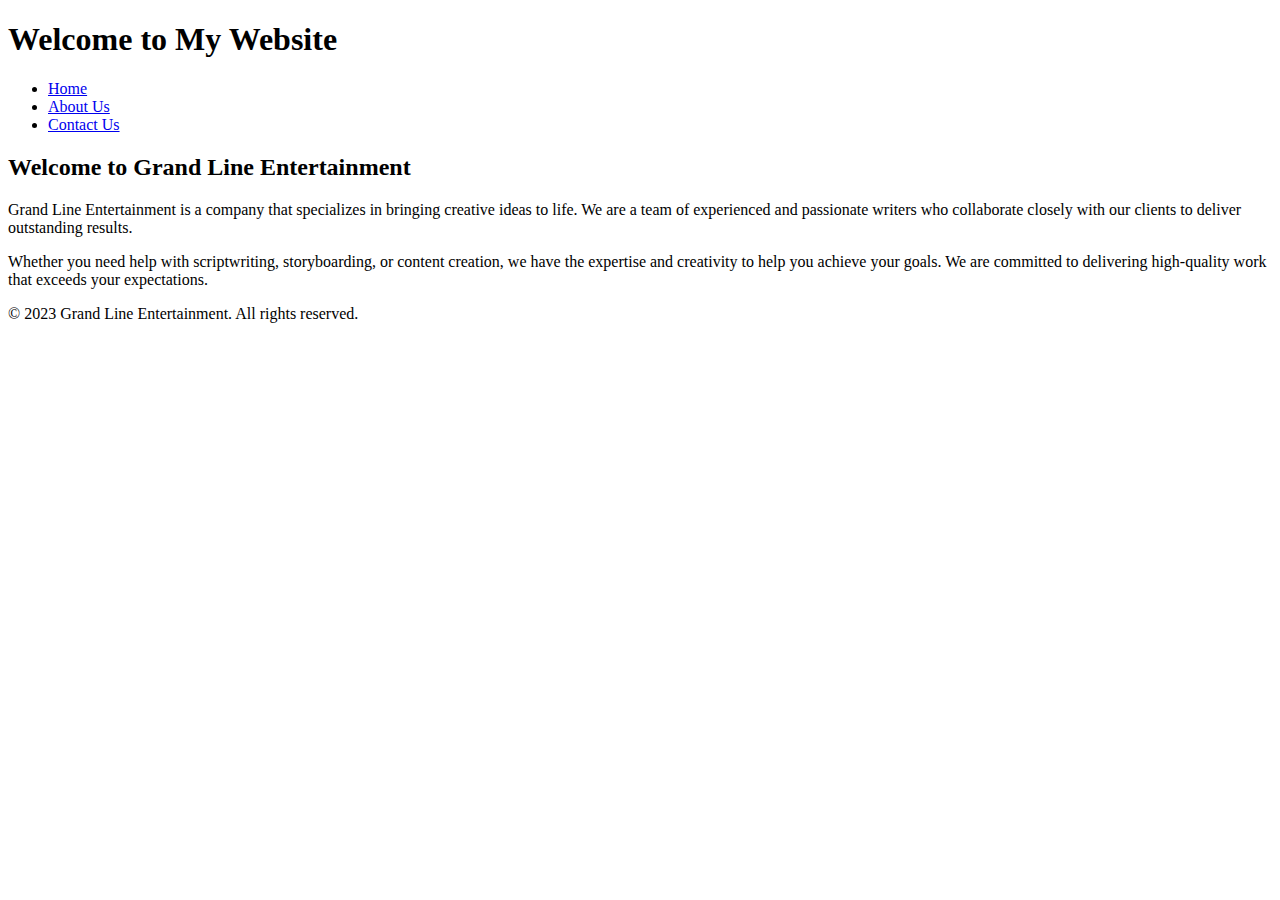
==== index.html @ 29fb4518 "Update index.html" ====
<!DOCTYPE html>
<html>
  <head>
    <title>My Website</title>
  </head>
  <body>
    <header>
      <h1>Welcome to My Website</h1>
      <nav>
        <ul>
          <li><a href="index.html">Home</a></li>
          <li><a href="about.html">About Us</a></li>
          <li><a href="#">Contact Us</a></li>
        </ul>
      </nav>
    </header>
    <main>
      <section>
        <h2>Welcome to Grand Line Entertainment</h2>
        <p>Grand Line Entertainment is a company that specializes in bringing creative ideas to life. We are a team of experienced and passionate writers who collaborate closely with our clients to deliver outstanding results.</p>
        <p>Whether you need help with scriptwriting, storyboarding, or content creation, we have the expertise and creativity to help you achieve your goals. We are committed to delivering high-quality work that exceeds your expectations.</p>
      </section>
    </main>
    <footer>
      <p>&copy; 2023 Grand Line Entertainment. All rights reserved.</p>
    </footer>
  </body>
</html>
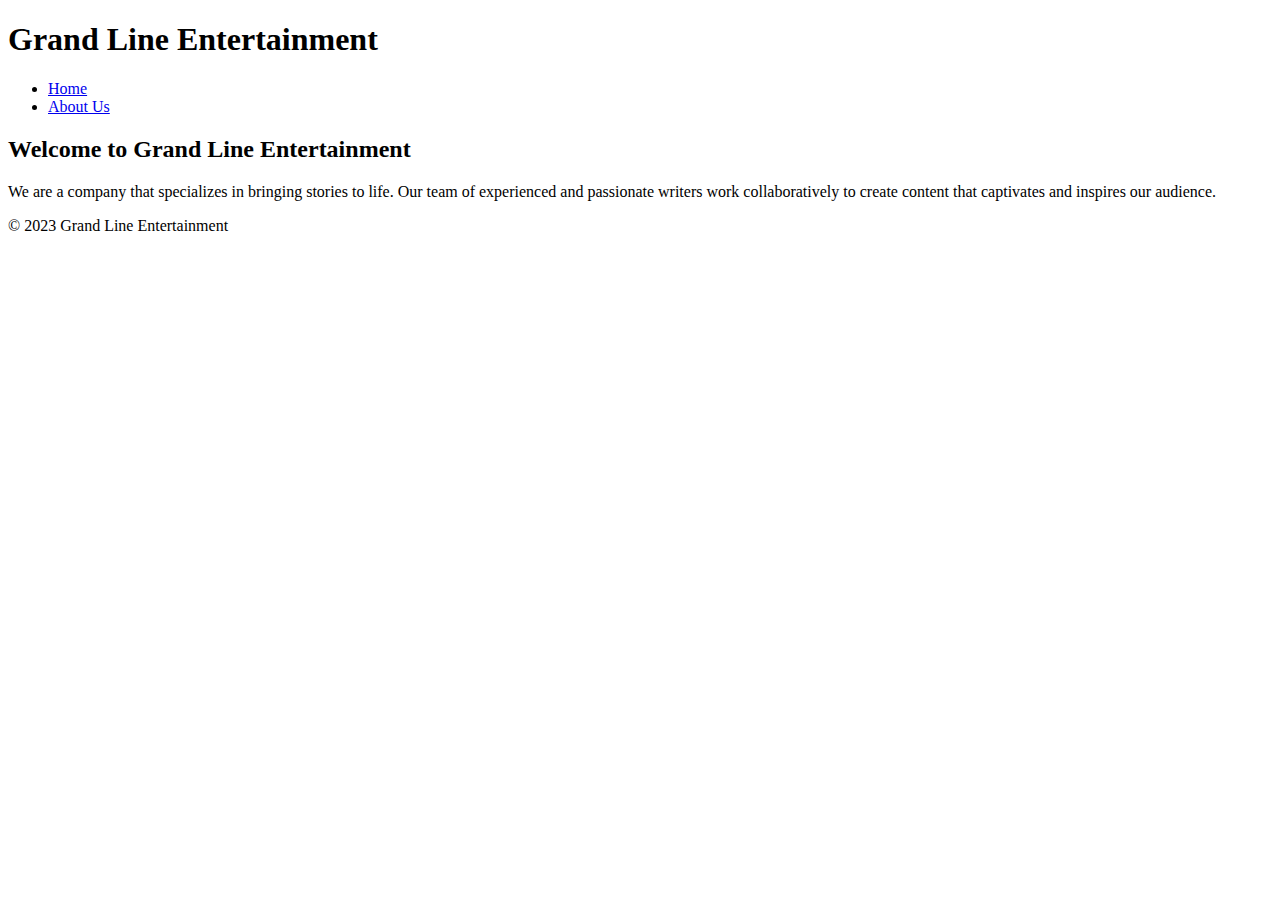
==== commit 14f5ceb4: "Update index.html" ====
--- a/index.html
+++ b/index.html
@@ -1,28 +1,28 @@
 <!DOCTYPE html>
 <html>
   <head>
-    <title>My Website</title>
+    <meta charset="utf-8">
+    <title>Grand Line Entertainment</title>
+    <link rel="stylesheet" href="style.css">
   </head>
   <body>
     <header>
-      <h1>Welcome to My Website</h1>
+      <h1>Grand Line Entertainment</h1>
       <nav>
         <ul>
-          <li><a href="index.html">Home</a></li>
+          <li><a href="#">Home</a></li>
           <li><a href="about.html">About Us</a></li>
-          <li><a href="#">Contact Us</a></li>
         </ul>
       </nav>
     </header>
     <main>
       <section>
         <h2>Welcome to Grand Line Entertainment</h2>
-        <p>Grand Line Entertainment is a company that specializes in bringing creative ideas to life. We are a team of experienced and passionate writers who collaborate closely with our clients to deliver outstanding results.</p>
-        <p>Whether you need help with scriptwriting, storyboarding, or content creation, we have the expertise and creativity to help you achieve your goals. We are committed to delivering high-quality work that exceeds your expectations.</p>
+        <p>We are a company that specializes in bringing stories to life. Our team of experienced and passionate writers work collaboratively to create content that captivates and inspires our audience.</p>
       </section>
     </main>
     <footer>
-      <p>&copy; 2023 Grand Line Entertainment. All rights reserved.</p>
+      <p>&copy; 2023 Grand Line Entertainment</p>
     </footer>
   </body>
 </html>
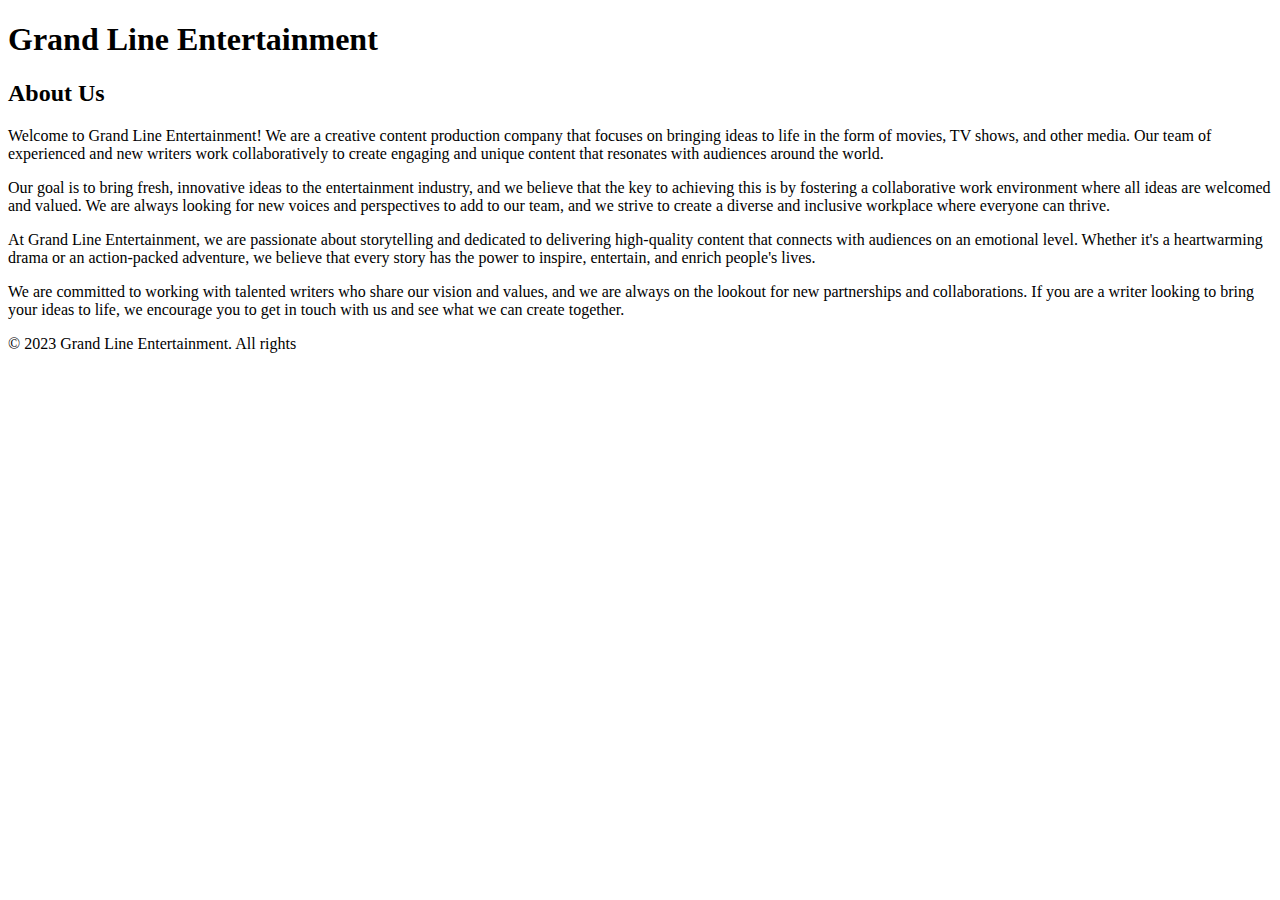
==== commit a074c98f: "Update index.html" ====
--- a/index.html
+++ b/index.html
@@ -1,28 +1,23 @@
 <!DOCTYPE html>
 <html>
-  <head>
-    <meta charset="utf-8">
-    <title>Grand Line Entertainment</title>
-    <link rel="stylesheet" href="style.css">
-  </head>
-  <body>
-    <header>
-      <h1>Grand Line Entertainment</h1>
-      <nav>
-        <ul>
-          <li><a href="#">Home</a></li>
-          <li><a href="about.html">About Us</a></li>
-        </ul>
-      </nav>
-    </header>
-    <main>
-      <section>
-        <h2>Welcome to Grand Line Entertainment</h2>
-        <p>We are a company that specializes in bringing stories to life. Our team of experienced and passionate writers work collaboratively to create content that captivates and inspires our audience.</p>
-      </section>
-    </main>
-    <footer>
-      <p>&copy; 2023 Grand Line Entertainment</p>
-    </footer>
-  </body>
-</html>
+<head>
+	<title>Grand Line Entertainment - About Us</title>
+	<meta charset="UTF-8">
+	<meta name="viewport" content="width=device-width, initial-scale=1.0">
+	<link rel="stylesheet" href="style.css">
+</head>
+<body>
+	<header>
+		<h1>Grand Line Entertainment</h1>
+	</header>
+
+	<main>
+		<h2>About Us</h2>
+		<p>Welcome to Grand Line Entertainment! We are a creative content production company that focuses on bringing ideas to life in the form of movies, TV shows, and other media. Our team of experienced and new writers work collaboratively to create engaging and unique content that resonates with audiences around the world.</p>
+		<p>Our goal is to bring fresh, innovative ideas to the entertainment industry, and we believe that the key to achieving this is by fostering a collaborative work environment where all ideas are welcomed and valued. We are always looking for new voices and perspectives to add to our team, and we strive to create a diverse and inclusive workplace where everyone can thrive.</p>
+		<p>At Grand Line Entertainment, we are passionate about storytelling and dedicated to delivering high-quality content that connects with audiences on an emotional level. Whether it's a heartwarming drama or an action-packed adventure, we believe that every story has the power to inspire, entertain, and enrich people's lives.</p>
+		<p>We are committed to working with talented writers who share our vision and values, and we are always on the lookout for new partnerships and collaborations. If you are a writer looking to bring your ideas to life, we encourage you to get in touch with us and see what we can create together.</p>
+	</main>
+
+	<footer>
+		<p>&copy; 2023 Grand Line Entertainment. All rights
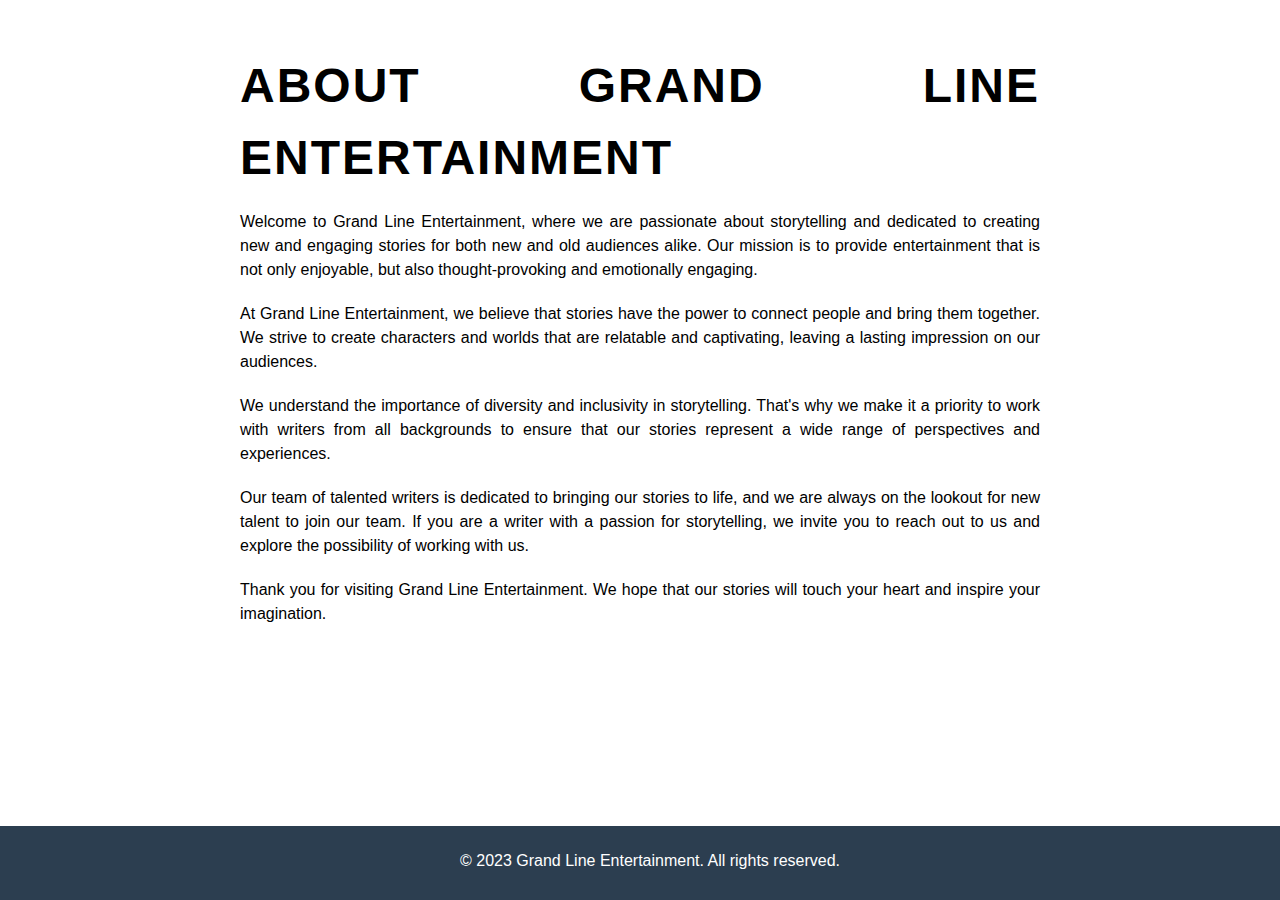
==== commit f9da57d7: "Update index.html" ====
--- a/index.html
+++ b/index.html
@@ -1,23 +1,23 @@
 <!DOCTYPE html>
-<html>
+<html lang="en">
 <head>
-	<title>Grand Line Entertainment - About Us</title>
 	<meta charset="UTF-8">
-	<meta name="viewport" content="width=device-width, initial-scale=1.0">
+	<title>About Grand Line Entertainment</title>
 	<link rel="stylesheet" href="style.css">
 </head>
 <body>
-	<header>
-		<h1>Grand Line Entertainment</h1>
-	</header>
-
 	<main>
-		<h2>About Us</h2>
-		<p>Welcome to Grand Line Entertainment! We are a creative content production company that focuses on bringing ideas to life in the form of movies, TV shows, and other media. Our team of experienced and new writers work collaboratively to create engaging and unique content that resonates with audiences around the world.</p>
-		<p>Our goal is to bring fresh, innovative ideas to the entertainment industry, and we believe that the key to achieving this is by fostering a collaborative work environment where all ideas are welcomed and valued. We are always looking for new voices and perspectives to add to our team, and we strive to create a diverse and inclusive workplace where everyone can thrive.</p>
-		<p>At Grand Line Entertainment, we are passionate about storytelling and dedicated to delivering high-quality content that connects with audiences on an emotional level. Whether it's a heartwarming drama or an action-packed adventure, we believe that every story has the power to inspire, entertain, and enrich people's lives.</p>
-		<p>We are committed to working with talented writers who share our vision and values, and we are always on the lookout for new partnerships and collaborations. If you are a writer looking to bring your ideas to life, we encourage you to get in touch with us and see what we can create together.</p>
+		<section class="about">
+			<h1>About Grand Line Entertainment</h1>
+			<p>Welcome to Grand Line Entertainment, where we are passionate about storytelling and dedicated to creating new and engaging stories for both new and old audiences alike. Our mission is to provide entertainment that is not only enjoyable, but also thought-provoking and emotionally engaging.</p>
+			<p>At Grand Line Entertainment, we believe that stories have the power to connect people and bring them together. We strive to create characters and worlds that are relatable and captivating, leaving a lasting impression on our audiences.</p>
+			<p>We understand the importance of diversity and inclusivity in storytelling. That's why we make it a priority to work with writers from all backgrounds to ensure that our stories represent a wide range of perspectives and experiences.</p>
+			<p>Our team of talented writers is dedicated to bringing our stories to life, and we are always on the lookout for new talent to join our team. If you are a writer with a passion for storytelling, we invite you to reach out to us and explore the possibility of working with us.</p>
+			<p>Thank you for visiting Grand Line Entertainment. We hope that our stories will touch your heart and inspire your imagination.</p>
+		</section>
 	</main>
-
 	<footer>
-		<p>&copy; 2023 Grand Line Entertainment. All rights
+		<p>&copy; 2023 Grand Line Entertainment. All rights reserved.</p>
+	</footer>
+</body>
+</html>
--- a/style.css
+++ b/style.css
@@ -0,0 +1,53 @@
+body {
+  font-family: Arial, sans-serif;
+  margin: 0;
+  padding: 0;
+}
+
+header {
+  background-color: #2c3e50;
+  color: #fff;
+  padding: 20px;
+  text-align: center;
+}
+
+h1 {
+  margin: 0;
+  font-size: 3rem;
+  text-transform: uppercase;
+  letter-spacing: 2px;
+}
+
+main {
+  padding: 50px;
+  text-align: justify;
+  line-height: 1.5;
+  max-width: 800px;
+  margin: 0 auto;
+}
+
+h2 {
+  font-size: 2rem;
+  color: #2c3e50;
+  margin-bottom: 30px;
+}
+
+p {
+  margin-bottom: 20px;
+}
+
+footer {
+  background-color: #2c3e50;
+  color: #fff;
+  padding: 10px;
+  text-align: center;
+  position: absolute;
+  bottom: 0;
+  width: 100%;
+}
+
+@media screen and (max-width: 600px) {
+  main {
+    padding: 20px;
+  }
+}
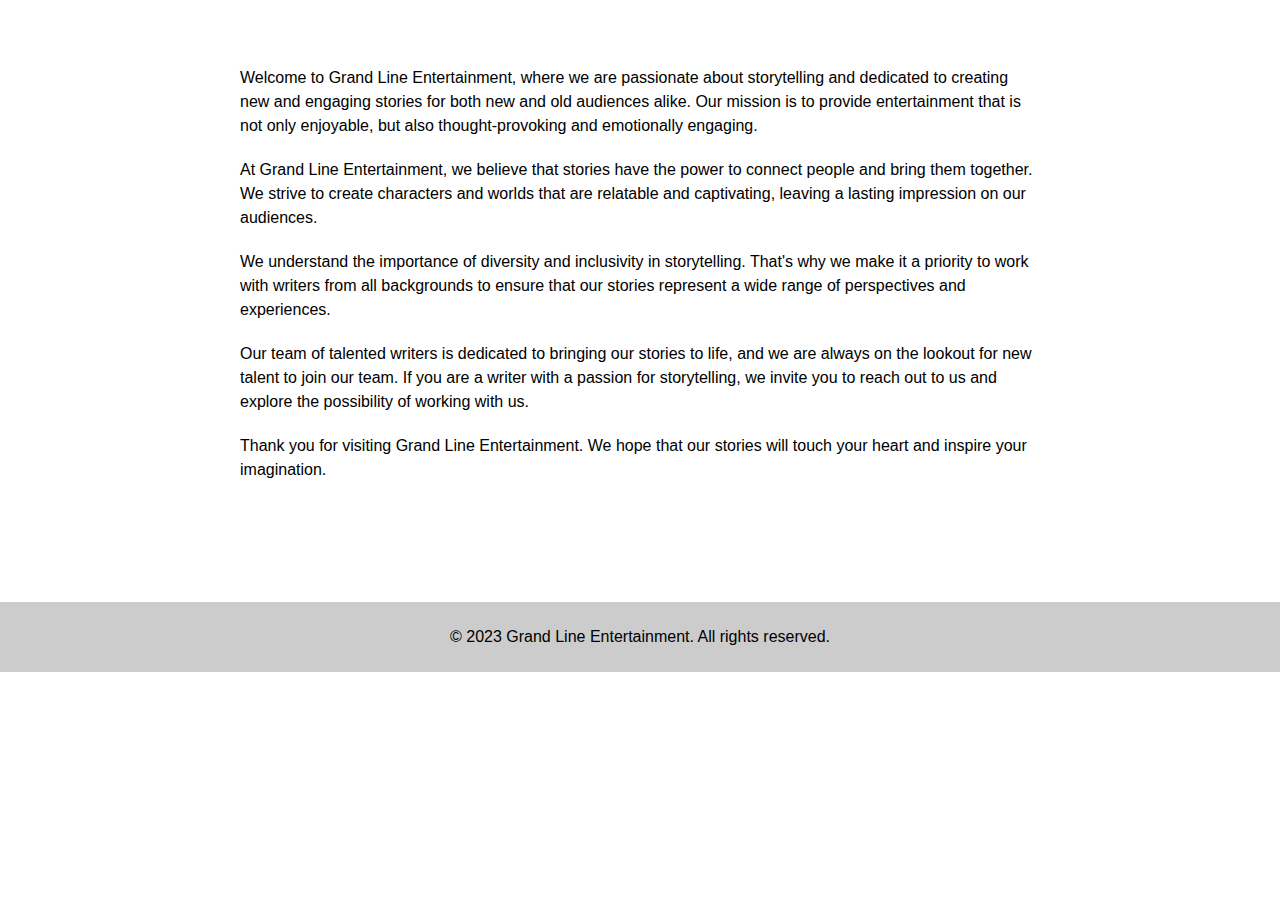
==== commit 274b6d43: "Update index.html" ====
--- a/index.html
+++ b/index.html
@@ -2,13 +2,12 @@
 <html lang="en">
 <head>
 	<meta charset="UTF-8">
-	<title>About Grand Line Entertainment</title>
+	<title>Grand Line Entertainment</title>
 	<link rel="stylesheet" href="style.css">
 </head>
 <body>
 	<main>
 		<section class="about">
-			<h1>About Grand Line Entertainment</h1>
 			<p>Welcome to Grand Line Entertainment, where we are passionate about storytelling and dedicated to creating new and engaging stories for both new and old audiences alike. Our mission is to provide entertainment that is not only enjoyable, but also thought-provoking and emotionally engaging.</p>
 			<p>At Grand Line Entertainment, we believe that stories have the power to connect people and bring them together. We strive to create characters and worlds that are relatable and captivating, leaving a lasting impression on our audiences.</p>
 			<p>We understand the importance of diversity and inclusivity in storytelling. That's why we make it a priority to work with writers from all backgrounds to ensure that our stories represent a wide range of perspectives and experiences.</p>
--- a/style.css
+++ b/style.css
@@ -1,53 +1,76 @@
+/* Global styles */
+header {
+	background-image: url('Grand Line.jpg');
+	background-size: cover;
+	background-position: top;
+	padding: 10px;
+}
+
 body {
-  font-family: Arial, sans-serif;
-  margin: 0;
-  padding: 0;
+font-family: Arial, Helvetica, sans-serif;
+font-size: 16px;
+margin: 0;
+padding: 0;
+}
+
+a {
+text-decoration: none;
+color: #000;
+}
+
+ul {
+list-style: none;
+margin: 0;
+padding: 0;
 }
 
 header {
-  background-color: #2c3e50;
-  color: #fff;
-  padding: 20px;
-  text-align: center;
+background-color: #eee;
+padding: 10px;
 }
 
-h1 {
-  margin: 0;
-  font-size: 3rem;
-  text-transform: uppercase;
-  letter-spacing: 2px;
+nav {
+display: flex;
+justify-content: space-between;
+align-items: center;
+}
+
+nav ul {
+display: flex;
+align-items: center;
+}
+
+nav li {
+margin-left: 20px;
+}
+
+nav li:first-child {
+margin-left: 0;
 }
 
 main {
-  padding: 50px;
-  text-align: justify;
-  line-height: 1.5;
-  max-width: 800px;
-  margin: 0 auto;
+max-width: 800px;
+margin: 0 auto;
+padding: 50px;
 }
 
-h2 {
-  font-size: 2rem;
-  color: #2c3e50;
-  margin-bottom: 30px;
+/* About page styles */
+
+.about h1 {
+font-size: 32px;
+margin-bottom: 20px;
 }
 
-p {
-  margin-bottom: 20px;
+.about p {
+line-height: 1.5;
+margin-bottom: 20px;
 }
 
+/* Footer styles */
+
 footer {
-  background-color: #2c3e50;
-  color: #fff;
-  padding: 10px;
-  text-align: center;
-  position: absolute;
-  bottom: 0;
-  width: 100%;
+background-color: #ccc;
+padding: 10px;
+text-align: center;
+margin-top: 50px;
 }
-
-@media screen and (max-width: 600px) {
-  main {
-    padding: 20px;
-  }
-}
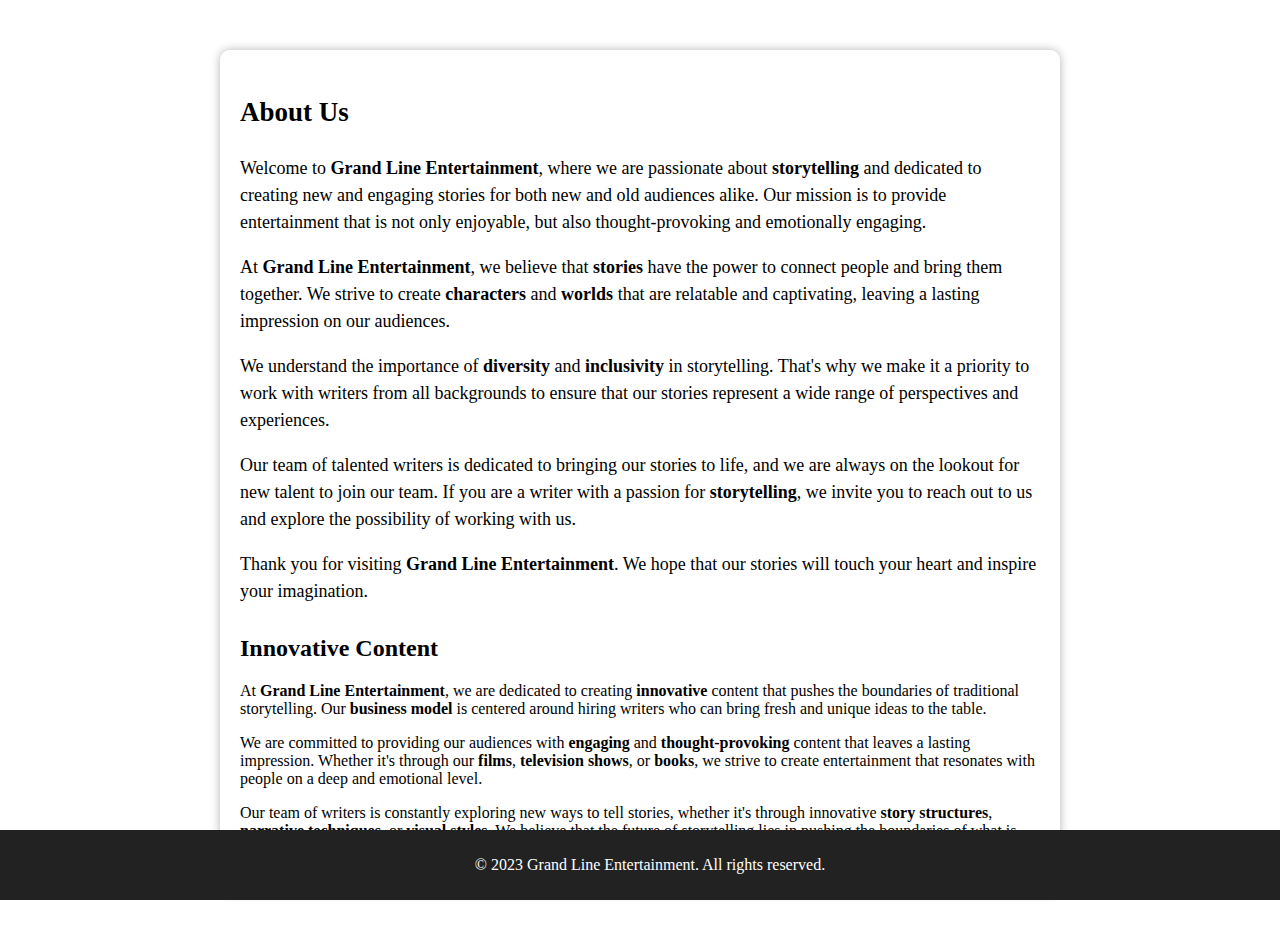
==== commit fe85c692: "Update index.html" ====
--- a/index.html
+++ b/index.html
@@ -8,11 +8,18 @@
 <body>
 	<main>
 		<section class="about">
-			<p>Welcome to Grand Line Entertainment, where we are passionate about storytelling and dedicated to creating new and engaging stories for both new and old audiences alike. Our mission is to provide entertainment that is not only enjoyable, but also thought-provoking and emotionally engaging.</p>
-			<p>At Grand Line Entertainment, we believe that stories have the power to connect people and bring them together. We strive to create characters and worlds that are relatable and captivating, leaving a lasting impression on our audiences.</p>
-			<p>We understand the importance of diversity and inclusivity in storytelling. That's why we make it a priority to work with writers from all backgrounds to ensure that our stories represent a wide range of perspectives and experiences.</p>
-			<p>Our team of talented writers is dedicated to bringing our stories to life, and we are always on the lookout for new talent to join our team. If you are a writer with a passion for storytelling, we invite you to reach out to us and explore the possibility of working with us.</p>
-			<p>Thank you for visiting Grand Line Entertainment. We hope that our stories will touch your heart and inspire your imagination.</p>
+			<h2>About Us</h2>
+			<p>Welcome to <strong>Grand Line Entertainment</strong>, where we are passionate about <strong>storytelling</strong> and dedicated to creating new and engaging stories for both new and old audiences alike. Our mission is to provide entertainment that is not only enjoyable, but also thought-provoking and emotionally engaging.</p>
+			<p>At <strong>Grand Line Entertainment</strong>, we believe that <strong>stories</strong> have the power to connect people and bring them together. We strive to create <strong>characters</strong> and <strong>worlds</strong> that are relatable and captivating, leaving a lasting impression on our audiences.</p>
+			<p>We understand the importance of <strong>diversity</strong> and <strong>inclusivity</strong> in storytelling. That's why we make it a priority to work with writers from all backgrounds to ensure that our stories represent a wide range of perspectives and experiences.</p>
+			<p>Our team of talented writers is dedicated to bringing our stories to life, and we are always on the lookout for new talent to join our team. If you are a writer with a passion for <strong>storytelling</strong>, we invite you to reach out to us and explore the possibility of working with us.</p>
+			<p>Thank you for visiting <strong>Grand Line Entertainment</strong>. We hope that our stories will touch your heart and inspire your imagination.</p>
+		</section>
+		<section class="innovative-content">
+			<h2>Innovative Content</h2>
+			<p>At <strong>Grand Line Entertainment</strong>, we are dedicated to creating <strong>innovative</strong> content that pushes the boundaries of traditional storytelling. Our <strong>business model</strong> is centered around hiring writers who can bring fresh and unique ideas to the table.</p>
+			<p>We are committed to providing our audiences with <strong>engaging</strong> and <strong>thought-provoking</strong> content that leaves a lasting impression. Whether it's through our <strong>films</strong>, <strong>television shows</strong>, or <strong>books</strong>, we strive to create entertainment that resonates with people on a deep and emotional level.</p>
+			<p>Our team of writers is constantly exploring new ways to tell stories, whether it's through innovative <strong>story structures</strong>, <strong>narrative techniques</strong>, or <strong>visual styles</strong>. We believe that the future of storytelling lies in pushing the boundaries of what is possible, and we are dedicated to leading the way.</p>
 		</section>
 	</main>
 	<footer>
--- a/style.css
+++ b/style.css
@@ -1,76 +1,58 @@
-/* Global styles */
-header {
-	background-image: url('Grand Line.jpg');
-	background-size: cover;
-	background-position: top;
-	padding: 10px;
+/* body */
+body {
+  background-image: url("GrandLine.jpg");
+  background-size: cover;
+  background-position: center;
 }
 
-body {
-font-family: Arial, Helvetica, sans-serif;
-font-size: 16px;
-margin: 0;
-padding: 0;
+/* main section */
+main {
+  background-color: rgba(255, 255, 255, 0.8);
+  padding: 20px;
+  border-radius: 10px;
+  margin: 50px auto;
+  max-width: 800px;
+  box-shadow: 0px 0px 10px rgba(0, 0, 0, 0.3);
 }
 
-a {
-text-decoration: none;
-color: #000;
+/* about section */
+.about {
+  font-size: 18px;
+  line-height: 1.5;
+  margin-bottom: 30px;
 }
 
-ul {
-list-style: none;
-margin: 0;
-padding: 0;
+/* business model highlight */
+.about span.business-model {
+  color: #FFB347;
+  font-weight: bold;
 }
 
-header {
-background-color: #eee;
-padding: 10px;
+/* innovative content highlight */
+.about span.innovative-content {
+  color: #6BB9F0;
+  font-weight: bold;
 }
 
-nav {
-display: flex;
-justify-content: space-between;
-align-items: center;
+/* footer */
+footer {
+  background-color: #222;
+  color: #fff;
+  text-align: center;
+  padding: 10px;
+  position: fixed;
+  bottom: 0;
+  left: 0;
+  width: 100%;
 }
 
-nav ul {
-display: flex;
-align-items: center;
+/* footer link */
+footer a {
+  color: #fff;
+  text-decoration: none;
 }
 
-nav li {
-margin-left: 20px;
+/* footer link hover */
+footer a:hover {
+  text-decoration: underline;
 }
-
-nav li:first-child {
-margin-left: 0;
-}
-
-main {
-max-width: 800px;
-margin: 0 auto;
-padding: 50px;
-}
-
-/* About page styles */
-
-.about h1 {
-font-size: 32px;
-margin-bottom: 20px;
-}
-
-.about p {
-line-height: 1.5;
-margin-bottom: 20px;
-}
-
-/* Footer styles */
-
-footer {
-background-color: #ccc;
-padding: 10px;
-text-align: center;
-margin-top: 50px;
-}
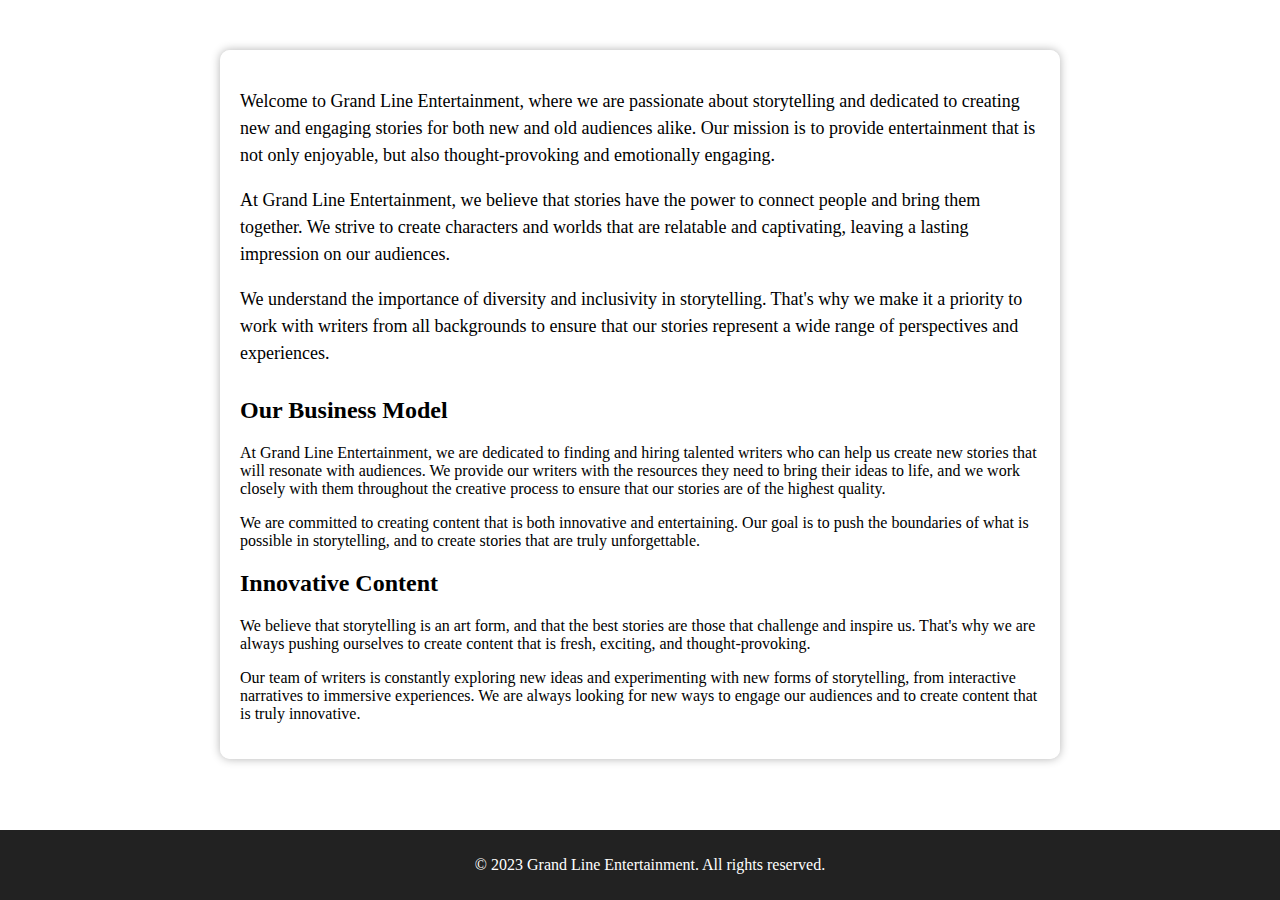
==== commit e187ea38: "Update index.html" ====
--- a/index.html
+++ b/index.html
@@ -1,29 +1,31 @@
 <!DOCTYPE html>
 <html lang="en">
 <head>
-	<meta charset="UTF-8">
-	<title>Grand Line Entertainment</title>
-	<link rel="stylesheet" href="style.css">
+  <meta charset="UTF-8">
+  <title>Grand Line Entertainment</title>
+  <link rel="stylesheet" href="style.css">
 </head>
 <body>
-	<main>
-		<section class="about">
-			<h2>About Us</h2>
-			<p>Welcome to <strong>Grand Line Entertainment</strong>, where we are passionate about <strong>storytelling</strong> and dedicated to creating new and engaging stories for both new and old audiences alike. Our mission is to provide entertainment that is not only enjoyable, but also thought-provoking and emotionally engaging.</p>
-			<p>At <strong>Grand Line Entertainment</strong>, we believe that <strong>stories</strong> have the power to connect people and bring them together. We strive to create <strong>characters</strong> and <strong>worlds</strong> that are relatable and captivating, leaving a lasting impression on our audiences.</p>
-			<p>We understand the importance of <strong>diversity</strong> and <strong>inclusivity</strong> in storytelling. That's why we make it a priority to work with writers from all backgrounds to ensure that our stories represent a wide range of perspectives and experiences.</p>
-			<p>Our team of talented writers is dedicated to bringing our stories to life, and we are always on the lookout for new talent to join our team. If you are a writer with a passion for <strong>storytelling</strong>, we invite you to reach out to us and explore the possibility of working with us.</p>
-			<p>Thank you for visiting <strong>Grand Line Entertainment</strong>. We hope that our stories will touch your heart and inspire your imagination.</p>
-		</section>
-		<section class="innovative-content">
-			<h2>Innovative Content</h2>
-			<p>At <strong>Grand Line Entertainment</strong>, we are dedicated to creating <strong>innovative</strong> content that pushes the boundaries of traditional storytelling. Our <strong>business model</strong> is centered around hiring writers who can bring fresh and unique ideas to the table.</p>
-			<p>We are committed to providing our audiences with <strong>engaging</strong> and <strong>thought-provoking</strong> content that leaves a lasting impression. Whether it's through our <strong>films</strong>, <strong>television shows</strong>, or <strong>books</strong>, we strive to create entertainment that resonates with people on a deep and emotional level.</p>
-			<p>Our team of writers is constantly exploring new ways to tell stories, whether it's through innovative <strong>story structures</strong>, <strong>narrative techniques</strong>, or <strong>visual styles</strong>. We believe that the future of storytelling lies in pushing the boundaries of what is possible, and we are dedicated to leading the way.</p>
-		</section>
-	</main>
-	<footer>
-		<p>&copy; 2023 Grand Line Entertainment. All rights reserved.</p>
-	</footer>
+  <main>
+    <section class="about">
+      <p>Welcome to Grand Line Entertainment, where we are passionate about storytelling and dedicated to creating new and engaging stories for both new and old audiences alike. Our mission is to provide entertainment that is not only enjoyable, but also thought-provoking and emotionally engaging.</p>
+      <p>At Grand Line Entertainment, we believe that stories have the power to connect people and bring them together. We strive to create characters and worlds that are relatable and captivating, leaving a lasting impression on our audiences.</p>
+      <p>We understand the importance of diversity and inclusivity in storytelling. That's why we make it a priority to work with writers from all backgrounds to ensure that our stories represent a wide range of perspectives and experiences.</p>
+    </section>
+    <section class="business-model">
+      <h2>Our Business Model</h2>
+      <p>At Grand Line Entertainment, we are dedicated to finding and hiring talented writers who can help us create new stories that will resonate with audiences. We provide our writers with the resources they need to bring their ideas to life, and we work closely with them throughout the creative process to ensure that our stories are of the highest quality.</p>
+      <p>We are committed to creating content that is both innovative and entertaining. Our goal is to push the boundaries of what is possible in storytelling, and to create stories that are truly unforgettable.</p>
+    </section>
+    <section class="innovative-content">
+      <h2>Innovative Content</h2>
+      <p>We believe that storytelling is an art form, and that the best stories are those that challenge and inspire us. That's why we are always pushing ourselves to create content that is fresh, exciting, and thought-provoking.</p>
+      <p>Our team of writers is constantly exploring new ideas and experimenting with new forms of storytelling, from interactive narratives to immersive experiences. We are always looking for new ways to engage our audiences and to create content that is truly innovative.</p>
+    </section>
+  </main>
+  <footer>
+    <p>&copy; 2023 Grand Line Entertainment. All rights reserved.</p>
+  </footer>
 </body>
 </html>
+
--- a/style.css
+++ b/style.css
@@ -1,8 +1,15 @@
 /* body */
 body {
-  background-image: url("GrandLine.jpg");
-  background-size: cover;
-  background-position: center;
+  margin: 0;
+  padding: 0;
+}
+
+/* logo */
+.logo {
+  display: block;
+  margin: auto;
+  max-width: 1000%;
+  max-height: 50%;
 }
 
 /* main section */
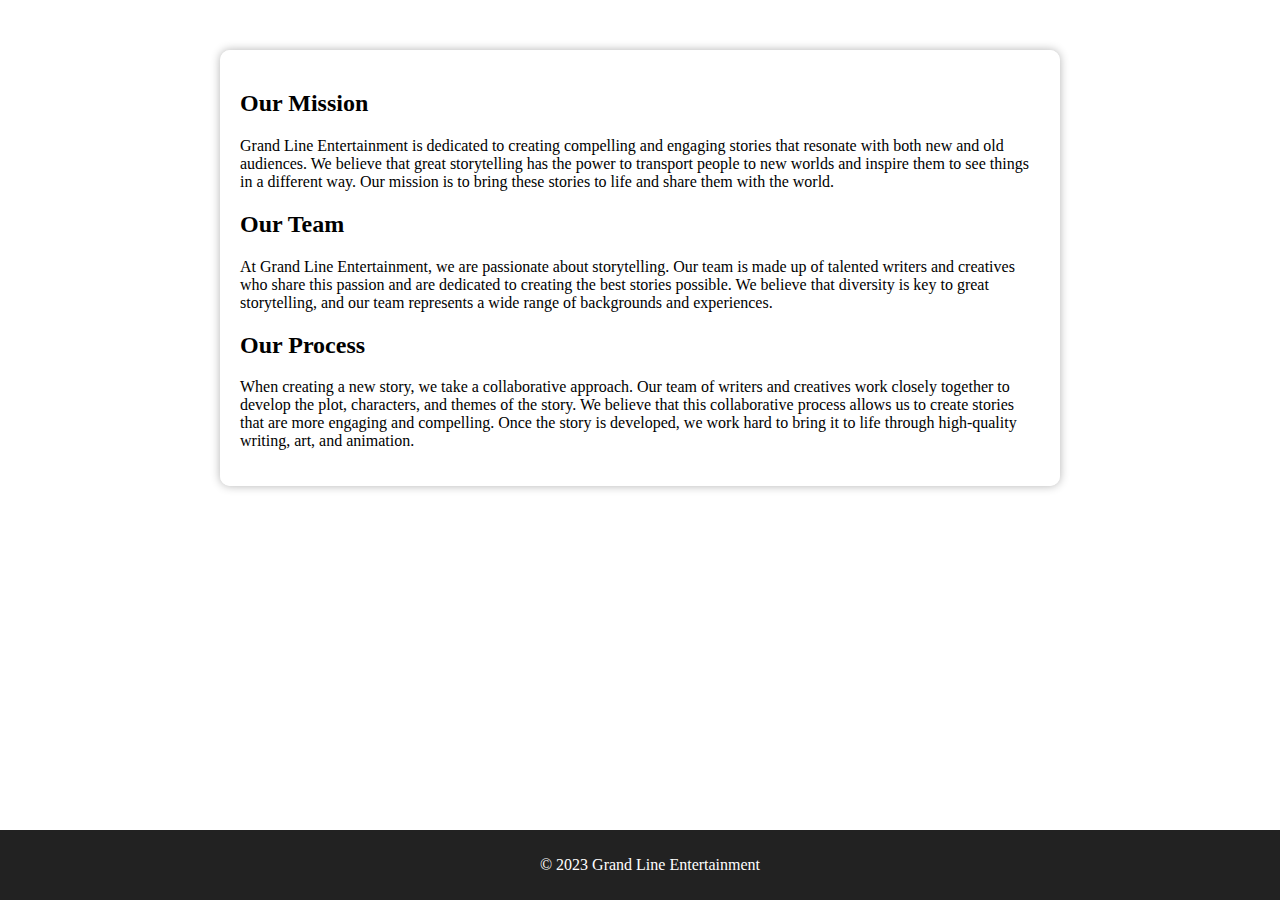
==== commit 5ef7098d: "Update index.html" ====
--- a/index.html
+++ b/index.html
@@ -1,31 +1,30 @@
 <!DOCTYPE html>
-<html lang="en">
+<html>
 <head>
-  <meta charset="UTF-8">
-  <title>Grand Line Entertainment</title>
-  <link rel="stylesheet" href="style.css">
+	<title>Grand Line Entertainment</title>
+	<link rel="stylesheet" type="text/css" href="style.css">
 </head>
 <body>
-  <main>
-    <section class="about">
-      <p>Welcome to Grand Line Entertainment, where we are passionate about storytelling and dedicated to creating new and engaging stories for both new and old audiences alike. Our mission is to provide entertainment that is not only enjoyable, but also thought-provoking and emotionally engaging.</p>
-      <p>At Grand Line Entertainment, we believe that stories have the power to connect people and bring them together. We strive to create characters and worlds that are relatable and captivating, leaving a lasting impression on our audiences.</p>
-      <p>We understand the importance of diversity and inclusivity in storytelling. That's why we make it a priority to work with writers from all backgrounds to ensure that our stories represent a wide range of perspectives and experiences.</p>
-    </section>
-    <section class="business-model">
-      <h2>Our Business Model</h2>
-      <p>At Grand Line Entertainment, we are dedicated to finding and hiring talented writers who can help us create new stories that will resonate with audiences. We provide our writers with the resources they need to bring their ideas to life, and we work closely with them throughout the creative process to ensure that our stories are of the highest quality.</p>
-      <p>We are committed to creating content that is both innovative and entertaining. Our goal is to push the boundaries of what is possible in storytelling, and to create stories that are truly unforgettable.</p>
-    </section>
-    <section class="innovative-content">
-      <h2>Innovative Content</h2>
-      <p>We believe that storytelling is an art form, and that the best stories are those that challenge and inspire us. That's why we are always pushing ourselves to create content that is fresh, exciting, and thought-provoking.</p>
-      <p>Our team of writers is constantly exploring new ideas and experimenting with new forms of storytelling, from interactive narratives to immersive experiences. We are always looking for new ways to engage our audiences and to create content that is truly innovative.</p>
-    </section>
-  </main>
-  <footer>
-    <p>&copy; 2023 Grand Line Entertainment. All rights reserved.</p>
-  </footer>
+<main>
+	<section>
+		<h2>Our Mission</h2>
+		<p>Grand Line Entertainment is dedicated to creating compelling and engaging stories that resonate with both new and old audiences. We believe that great storytelling has the power to transport people to new worlds and inspire them to see things in a different way. Our mission is to bring these stories to life and share them with the world.</p>
+	</section>
+
+	<section>
+		<h2>Our Team</h2>
+		<p>At Grand Line Entertainment, we are passionate about storytelling. Our team is made up of talented writers and creatives who share this passion and are dedicated to creating the best stories possible. We believe that diversity is key to great storytelling, and our team represents a wide range of backgrounds and experiences.</p>
+	</section>
+
+	<section>
+		<h2>Our Process</h2>
+		<p>When creating a new story, we take a collaborative approach. Our team of writers and creatives work closely together to develop the plot, characters, and themes of the story. We believe that this collaborative process allows us to create stories that are more engaging and compelling. Once the story is developed, we work hard to bring it to life through high-quality writing, art, and animation.</p>
+	</section>
+</main>
+
+<footer>
+	<p>&copy; 2023 Grand Line Entertainment</p>
+</footer>
 </body>
 </html>
 
